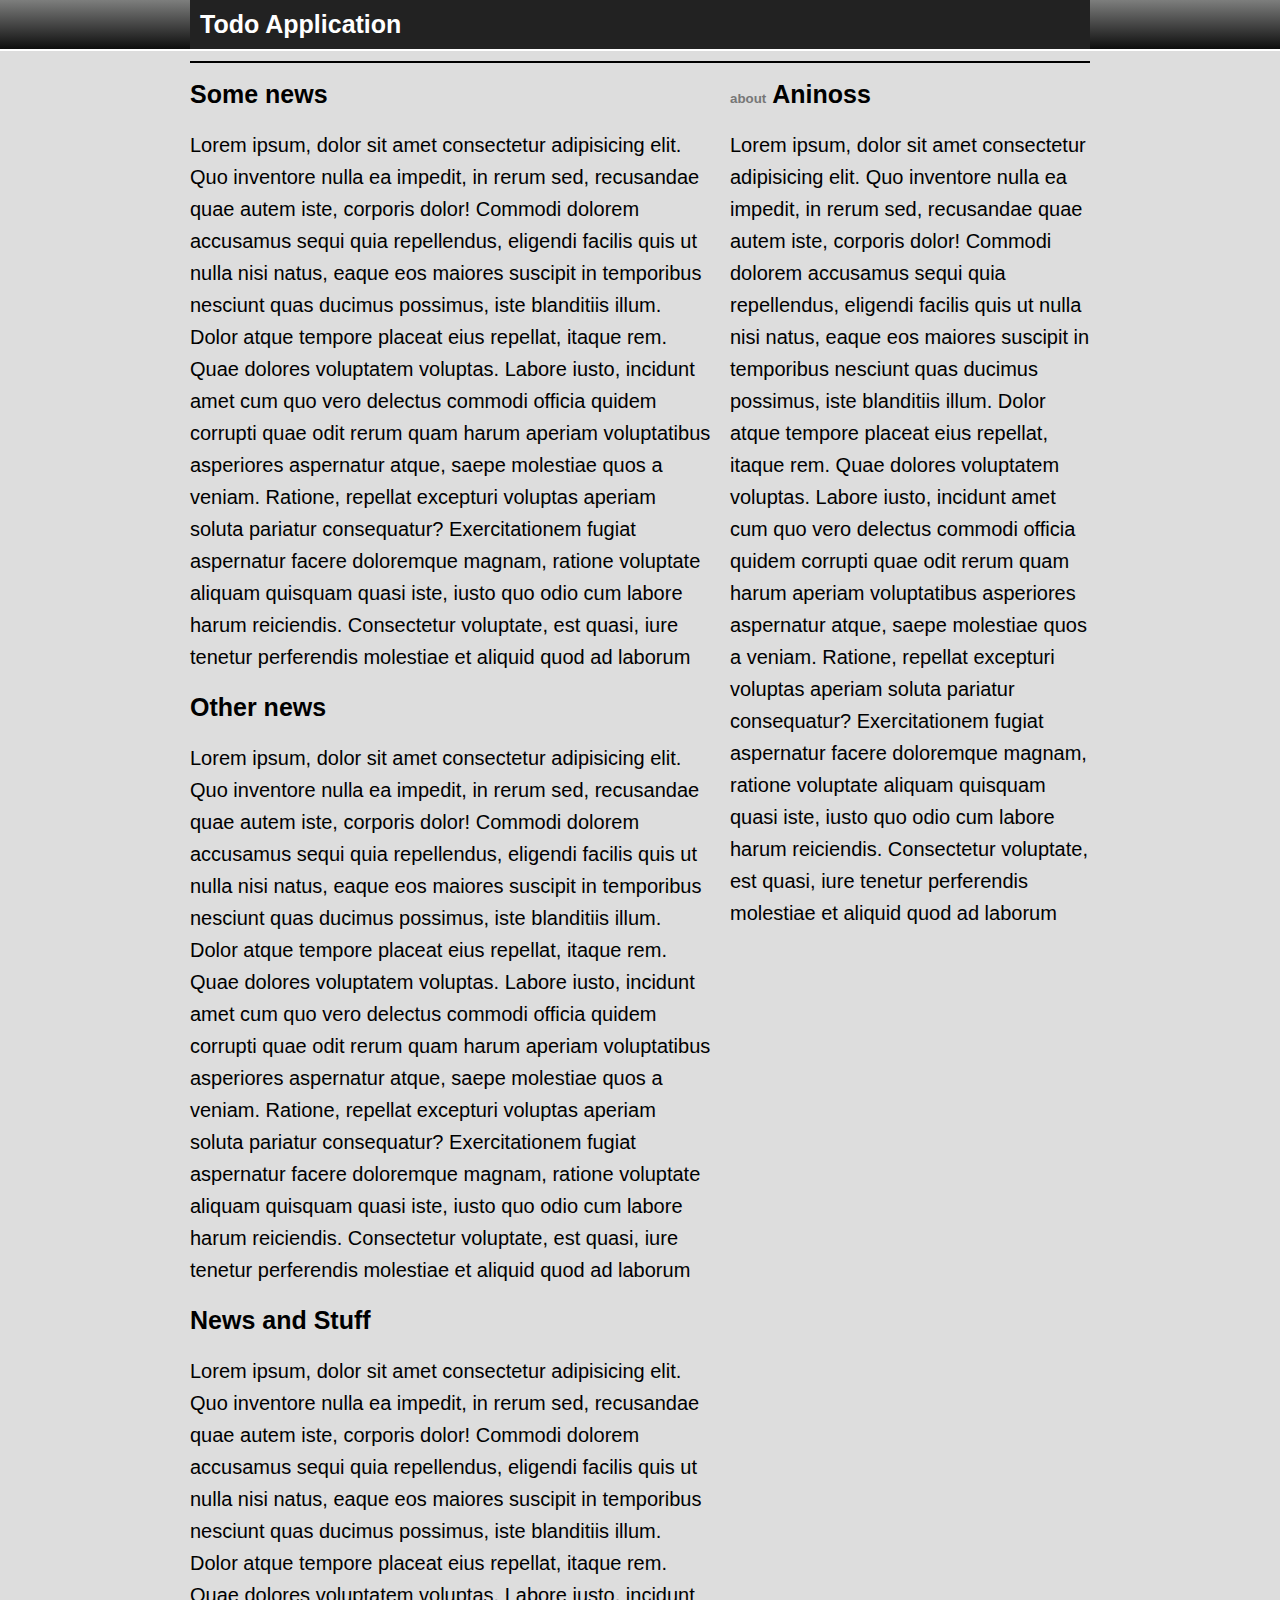
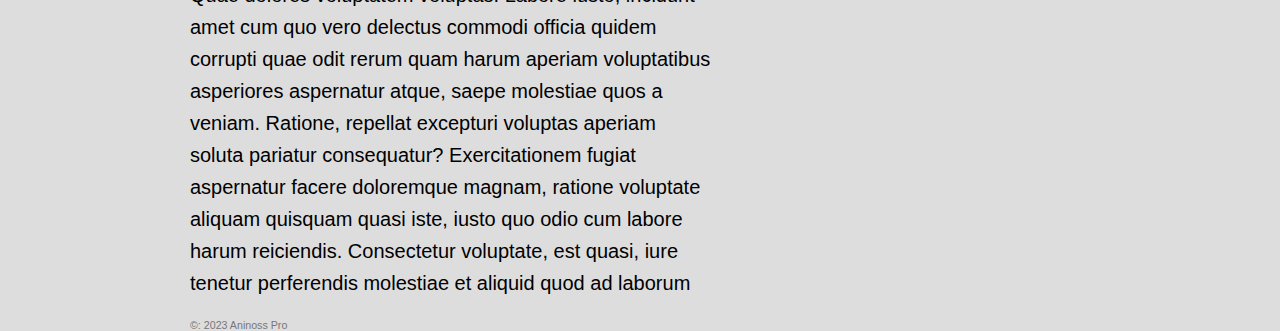
==== html/example.html @ 850fa214 "Html and Css :)" ====
<!DOCTYPE html>
<!-- What version of HTML we are using -->

<html lang="en">
  <head>
    <meta charset="UTF-8" />
    <title>Todo Application</title>
    <link href="style.css" rel="stylesheet" />
  </head>
  <body>
    <header>
      <div class="width-container">
        <h1>Todo Application</h1>
      </div>
    </header>

    <main>
      <div class="width-container">
        <div class="site-info-container clearfix">
          <section class="author">
            <h1><span>About</span> Aninoss</h1>
            <p>
              Lorem ipsum, dolor sit amet consectetur adipisicing elit. Quo
              inventore nulla ea impedit, in rerum sed, recusandae quae autem
              iste, corporis dolor! Commodi dolorem accusamus sequi quia
              repellendus, eligendi facilis quis ut nulla nisi natus, eaque eos
              maiores suscipit in temporibus nesciunt quas ducimus possimus,
              iste blanditiis illum. Dolor atque tempore placeat eius repellat,
              itaque rem. Quae dolores voluptatem voluptas. Labore iusto,
              incidunt amet cum quo vero delectus commodi officia quidem
              corrupti quae odit rerum quam harum aperiam voluptatibus
              asperiores aspernatur atque, saepe molestiae quos a veniam.
              Ratione, repellat excepturi voluptas aperiam soluta pariatur
              consequatur? Exercitationem fugiat aspernatur facere doloremque
              magnam, ratione voluptate aliquam quisquam quasi iste, iusto quo
              odio cum labore harum reiciendis. Consectetur voluptate, est
              quasi, iure tenetur perferendis molestiae et aliquid quod ad
              laborum
            </p>
          </section>
          <section class="news">
            <article>
              <h1>Some news</h1>
              <p>
                Lorem ipsum, dolor sit amet consectetur adipisicing elit. Quo
                inventore nulla ea impedit, in rerum sed, recusandae quae autem
                iste, corporis dolor! Commodi dolorem accusamus sequi quia
                repellendus, eligendi facilis quis ut nulla nisi natus, eaque
                eos maiores suscipit in temporibus nesciunt quas ducimus
                possimus, iste blanditiis illum. Dolor atque tempore placeat
                eius repellat, itaque rem. Quae dolores voluptatem voluptas.
                Labore iusto, incidunt amet cum quo vero delectus commodi
                officia quidem corrupti quae odit rerum quam harum aperiam
                voluptatibus asperiores aspernatur atque, saepe molestiae quos a
                veniam. Ratione, repellat excepturi voluptas aperiam soluta
                pariatur consequatur? Exercitationem fugiat aspernatur facere
                doloremque magnam, ratione voluptate aliquam quisquam quasi
                iste, iusto quo odio cum labore harum reiciendis. Consectetur
                voluptate, est quasi, iure tenetur perferendis molestiae et
                aliquid quod ad laborum
              </p>
            </article>
            <article>
              <h1>Other news</h1>
              <p>
                Lorem ipsum, dolor sit amet consectetur adipisicing elit. Quo
                inventore nulla ea impedit, in rerum sed, recusandae quae autem
                iste, corporis dolor! Commodi dolorem accusamus sequi quia
                repellendus, eligendi facilis quis ut nulla nisi natus, eaque
                eos maiores suscipit in temporibus nesciunt quas ducimus
                possimus, iste blanditiis illum. Dolor atque tempore placeat
                eius repellat, itaque rem. Quae dolores voluptatem voluptas.
                Labore iusto, incidunt amet cum quo vero delectus commodi
                officia quidem corrupti quae odit rerum quam harum aperiam
                voluptatibus asperiores aspernatur atque, saepe molestiae quos a
                veniam. Ratione, repellat excepturi voluptas aperiam soluta
                pariatur consequatur? Exercitationem fugiat aspernatur facere
                doloremque magnam, ratione voluptate aliquam quisquam quasi
                iste, iusto quo odio cum labore harum reiciendis. Consectetur
                voluptate, est quasi, iure tenetur perferendis molestiae et
                aliquid quod ad laborum
              </p>
            </article>
            <article>
              <h1>News and Stuff</h1>
              <p>
                Lorem ipsum, dolor sit amet consectetur adipisicing elit. Quo
                inventore nulla ea impedit, in rerum sed, recusandae quae autem
                iste, corporis dolor! Commodi dolorem accusamus sequi quia
                repellendus, eligendi facilis quis ut nulla nisi natus, eaque
                eos maiores suscipit in temporibus nesciunt quas ducimus
                possimus, iste blanditiis illum. Dolor atque tempore placeat
                eius repellat, itaque rem. Quae dolores voluptatem voluptas.
                Labore iusto, incidunt amet cum quo vero delectus commodi
                officia quidem corrupti quae odit rerum quam harum aperiam
                voluptatibus asperiores aspernatur atque, saepe molestiae quos a
                veniam. Ratione, repellat excepturi voluptas aperiam soluta
                pariatur consequatur? Exercitationem fugiat aspernatur facere
                doloremque magnam, ratione voluptate aliquam quisquam quasi
                iste, iusto quo odio cum labore harum reiciendis. Consectetur
                voluptate, est quasi, iure tenetur perferendis molestiae et
                aliquid quod ad laborum
              </p>
            </article>
          </section>
        </div>
      </div>
    </main>

    <footer class="width-container">&copy: 2023 Aninoss Pro</footer>
  </body>
</html>
---- html/style.css ----
html,
body {
    margin: 0px;
    padding: 0px;
}

body {

    font-family: 'Lato', sans-serif;
    background-color: #ddd;
}

.clearfix::after {
    content: "";
    display: table;
    clear: both;
}

.width-container {
    max-width: 900px;
    min-width: 600px;
    margin: auto;
}

header {
    /* Chrome10-25,Safari5.1-6 */
    background: linear-gradient(to bottom, #7d7e7d 0%, #0e0e0e 100%);
    /* W3C, IE10+, FF16+, Chrome26+, Opera12+, Safari7+ */
    filter: progid:DXImageTransform.Microsoft.gradient(startColorstr='#7d7e7d', endColorstr='#0e0e0e', GradientType=0);

    border-bottom: 2px solid #fff;
}

header .width-container {
    background-color: #222;
}

header h1 {
    color: #fff;
    font-size: 25px;
    margin: 0px;
    padding: 10px;

}

footer {
    font-size: 8pt;
    color: #777;
}

section.author {
    width: 40%;
    float: right;
}

section.news {
    margin-right: 42%;
}

.site-info-container {
    font-size: 20px;
    border-top: 2px solid black;
    margin-top: 10px;
}

.site-info-container p {
    line-height: 1.6;
}

.site-info-container h1 {
    font-size: 25px;
}

.site-info-container h1 span {
    font-size: 10pt;
    color: #777;
    text-transform: lowercase;
}
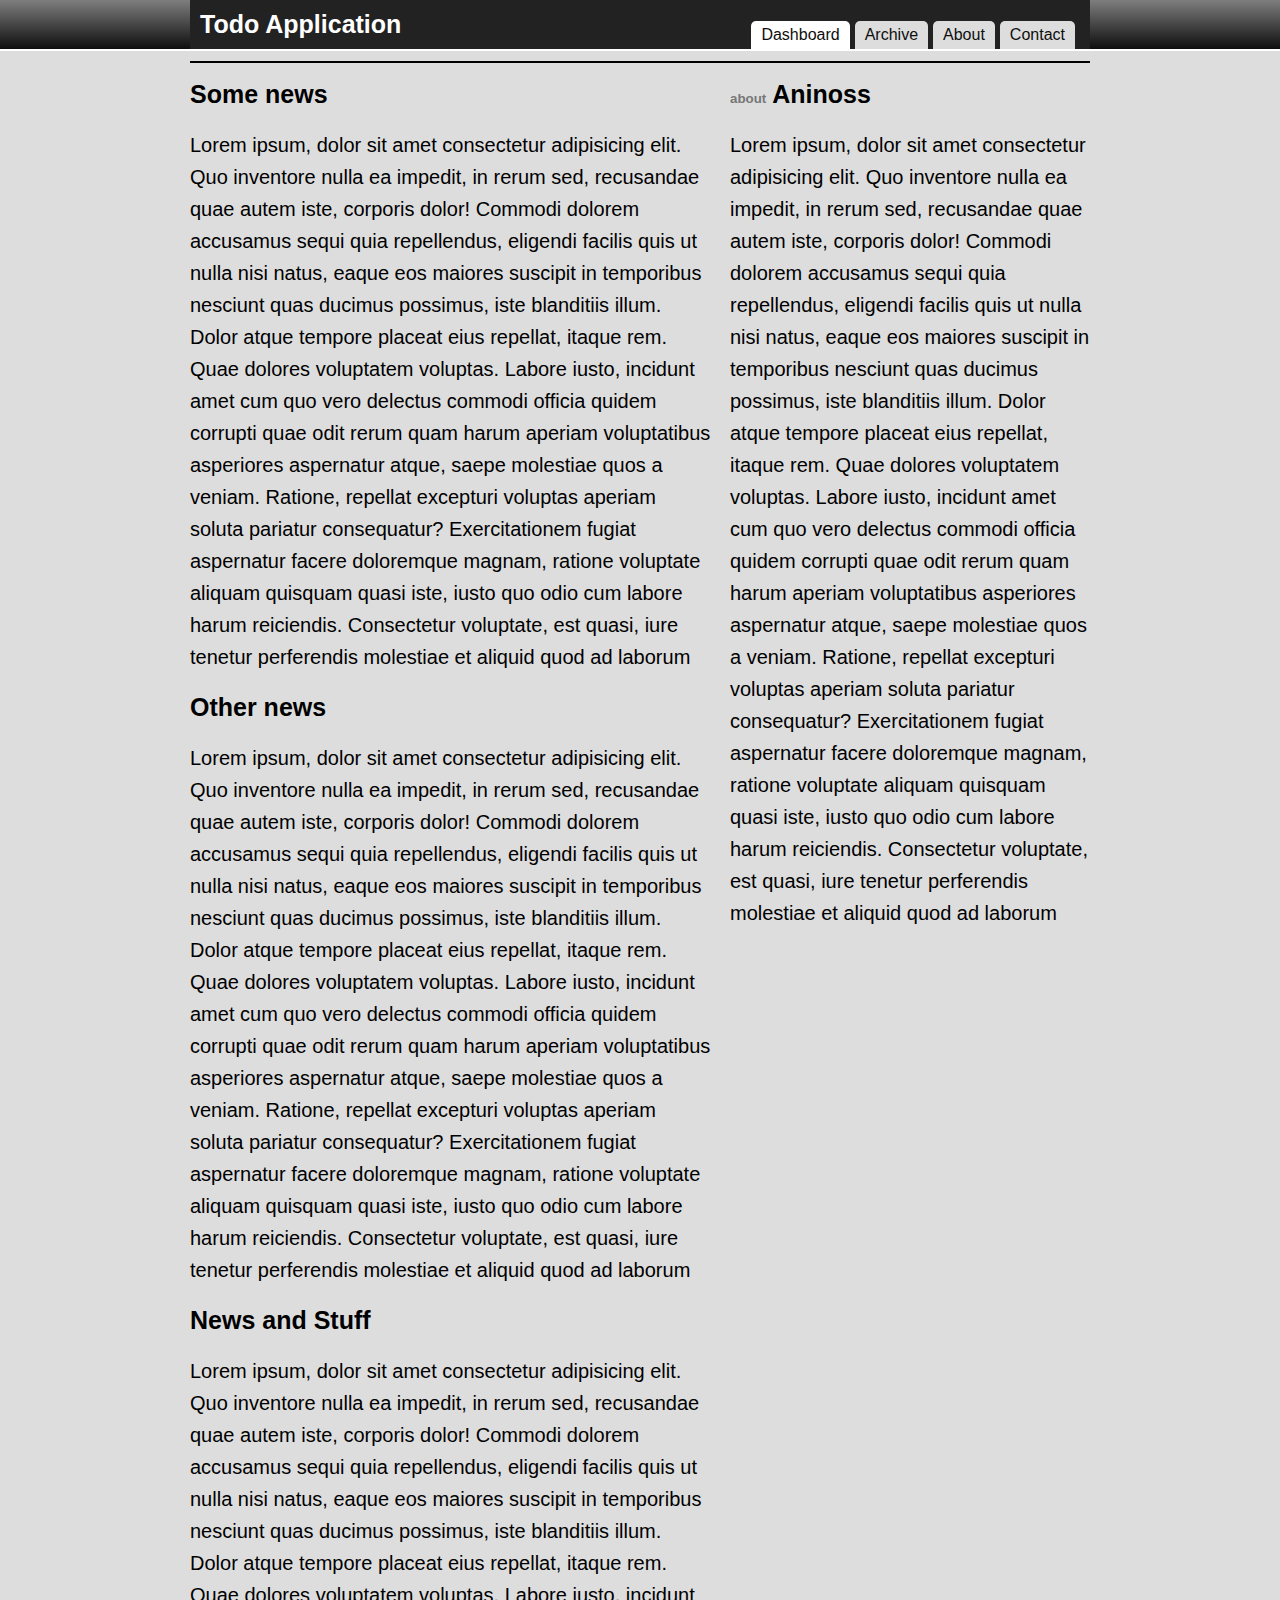
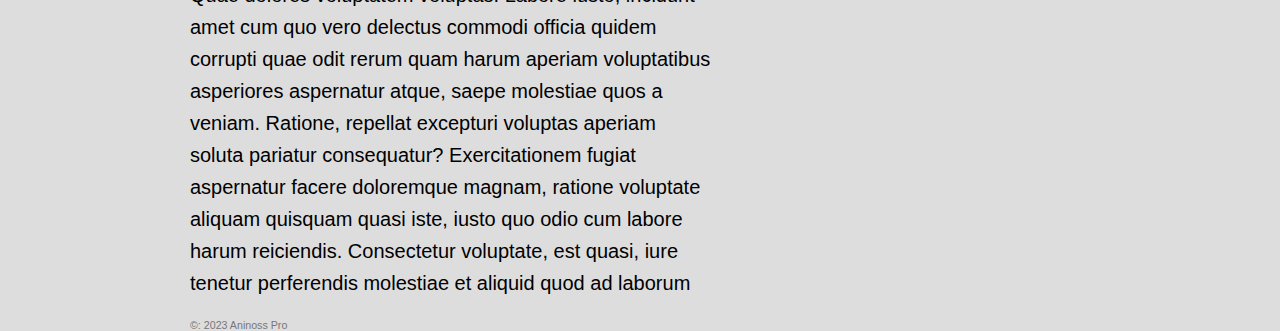
==== commit c703893f: "Adding a nav bar to my HomePage Trash Site:)" ====
--- a/html/example.html
+++ b/html/example.html
@@ -1,16 +1,32 @@
 <!DOCTYPE html>
 <!-- What version of HTML we are using -->
-
+<!-- 01:52:00 -->
 <html lang="en">
   <head>
     <meta charset="UTF-8" />
     <title>Todo Application</title>
-    <link href="style.css" rel="stylesheet" />
+    <link href="Styles/style.css" rel="stylesheet" />
   </head>
   <body>
     <header>
       <div class="width-container">
         <h1>Todo Application</h1>
+        <nav>
+          <ul>
+            <li class="active">
+              <a href="#">Dashboard</a>
+            </li>
+            <li>
+              <a href="#">Archive</a>
+            </li>
+            <li>
+              <a href="#">About</a>
+            </li>
+            <li>
+              <a href="#">Contact</a>
+            </li>
+          </ul>
+        </nav>
       </div>
     </header>
 
--- a/html/Styles/style.css
+++ b/html/Styles/style.css
@@ -0,0 +1,122 @@
+html,
+body {
+    margin: 0px;
+    padding: 0px;
+}
+
+body {
+
+    font-family: 'Lato', sans-serif;
+    background-color: #ddd;
+}
+
+.clearfix::after {
+    content: "";
+    display: table;
+    clear: both;
+}
+
+.width-container {
+    max-width: 900px;
+    min-width: 600px;
+    margin: auto;
+}
+
+header {
+    /* Chrome10-25,Safari5.1-6 */
+    background: linear-gradient(to bottom, #7d7e7d 0%, #0e0e0e 100%);
+    /* W3C, IE10+, FF16+, Chrome26+, Opera12+, Safari7+ */
+    filter: progid:DXImageTransform.Microsoft.gradient(startColorstr='#7d7e7d', endColorstr='#0e0e0e', GradientType=0);
+
+    border-bottom: 2px solid #fff;
+    /* position: fixed;
+    top: 0px;
+    left: 0px;
+    right: 0px;
+    margin: 0px; */
+}
+
+header .width-container {
+    position: relative;
+    background-color: #222;
+
+}
+
+header h1 {
+    color: #fff;
+    font-size: 25px;
+    margin: 0px;
+    padding: 10px;
+
+}
+
+header ul {
+    position: absolute;
+    right: 15px;
+    bottom: 0px;
+    margin: 0;
+    padding: 0;
+    list-style: none;
+
+}
+
+header ul li {
+    padding: 0;
+    margin: 0;
+
+    float: left;
+}
+
+header ul li a {
+    display: block;
+    text-decoration: none;
+    background: #ddd;
+    color: #0e0e0e;
+    border-radius: 5px 5px 0 0px;
+    margin-left: 5px;
+    padding: 5px 10px;
+}
+
+header ul li.active a {
+    background: #fff;
+    cursor: default;
+}
+
+header ul li:hover a {
+    background: #fff;
+
+}
+
+footer {
+    font-size: 8pt;
+    color: #777;
+}
+
+section.author {
+    width: 40%;
+    float: right;
+}
+
+section.news {
+    margin-right: 42%;
+}
+
+.site-info-container {
+    font-size: 20px;
+    border-top: 2px solid black;
+    margin-top: 10px;
+}
+
+.site-info-container p {
+    line-height: 1.6;
+}
+
+.site-info-container h1 {
+    font-size: 25px;
+}
+
+.site-info-container h1 span {
+    font-size: 10pt;
+    color: #777;
+    text-transform: lowercase;
+}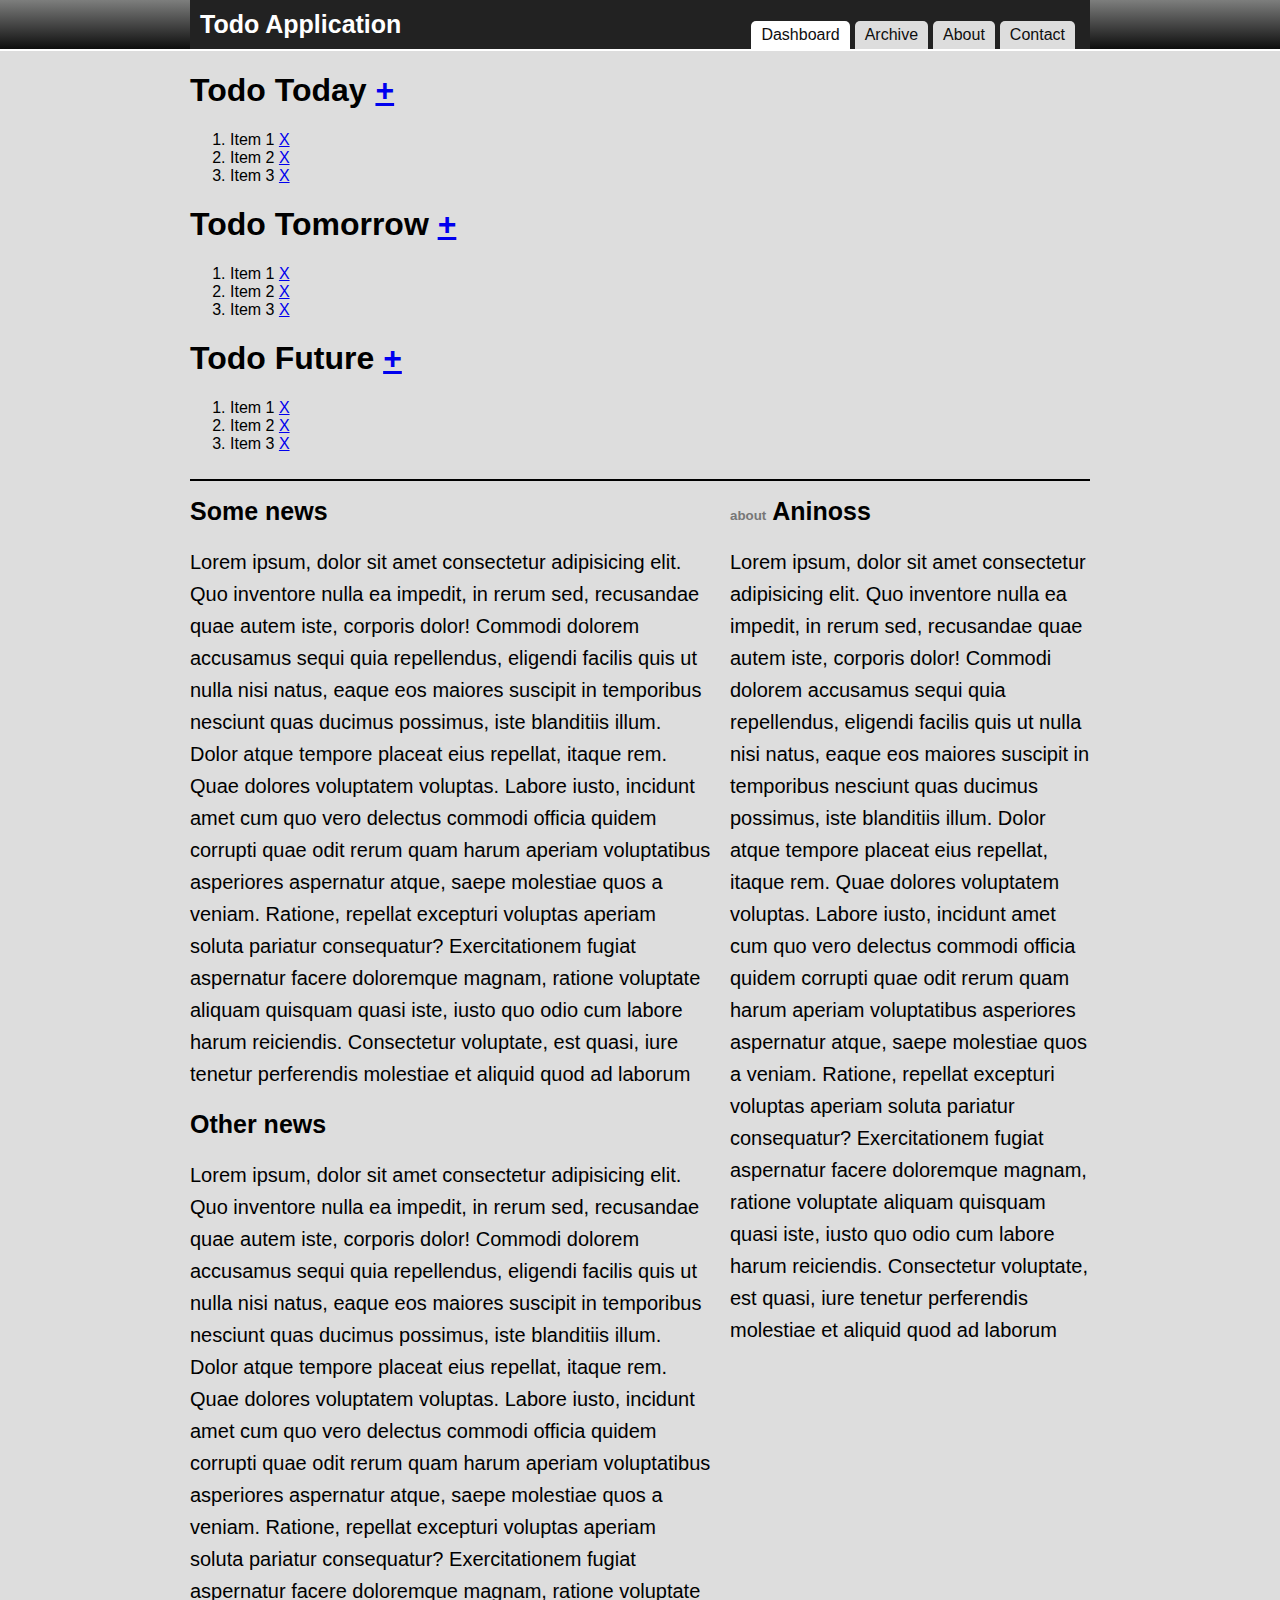
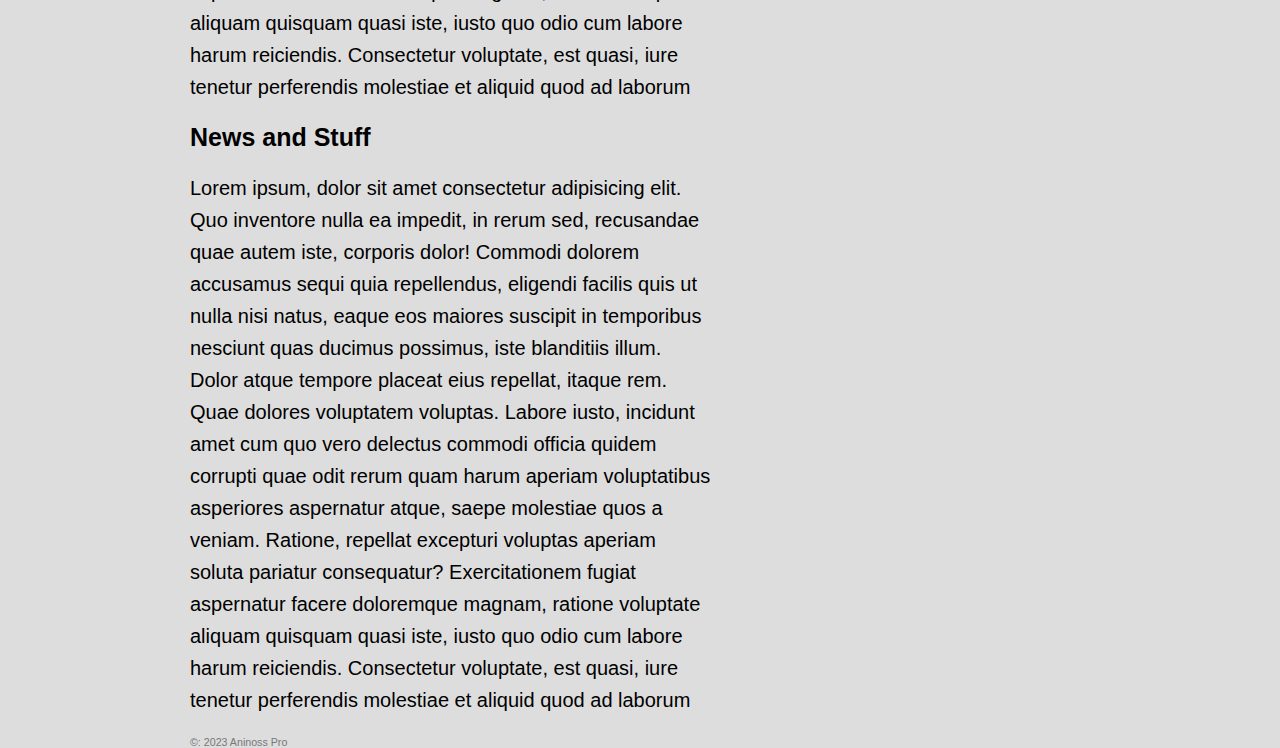
==== commit 12d29f89: "Working on Todo List Item's" ====
--- a/html/example.html
+++ b/html/example.html
@@ -32,6 +32,35 @@
 
     <main>
       <div class="width-container">
+        <div class="todo-container clearfix">
+          <section>
+            <h1>Todo Today <a href="#">+</a></h1>
+            <ol class="todo-list">
+              <li class="finished">Item 1 <a href="#">X</a></li>
+              <li class="finished">Item 2 <a href="#">X</a></li>
+              <li class="important">Item 3 <a href="#">X</a></li>
+            </ol>
+          </section>
+
+          <section>
+            <h1>Todo Tomorrow <a href="#">+</a></h1>
+            <ol class="todo-list">
+              <li>Item 1 <a href="#">X</a></li>
+              <li>Item 2 <a href="#">X</a></li>
+              <li class="important">Item 3 <a href="#">X</a></li>
+            </ol>
+          </section>
+
+          <section>
+            <h1>Todo Future <a href="#">+</a></h1>
+            <ol class="todo-list">
+              <li class="finished">Item 1 <a href="#">X</a></li>
+              <li class="finished">Item 2 <a href="#">X</a></li>
+              <li class="important">Item 3 <a href="#">X</a></li>
+            </ol>
+          </section>
+        </div>
+
         <div class="site-info-container clearfix">
           <section class="author">
             <h1><span>About</span> Aninoss</h1>
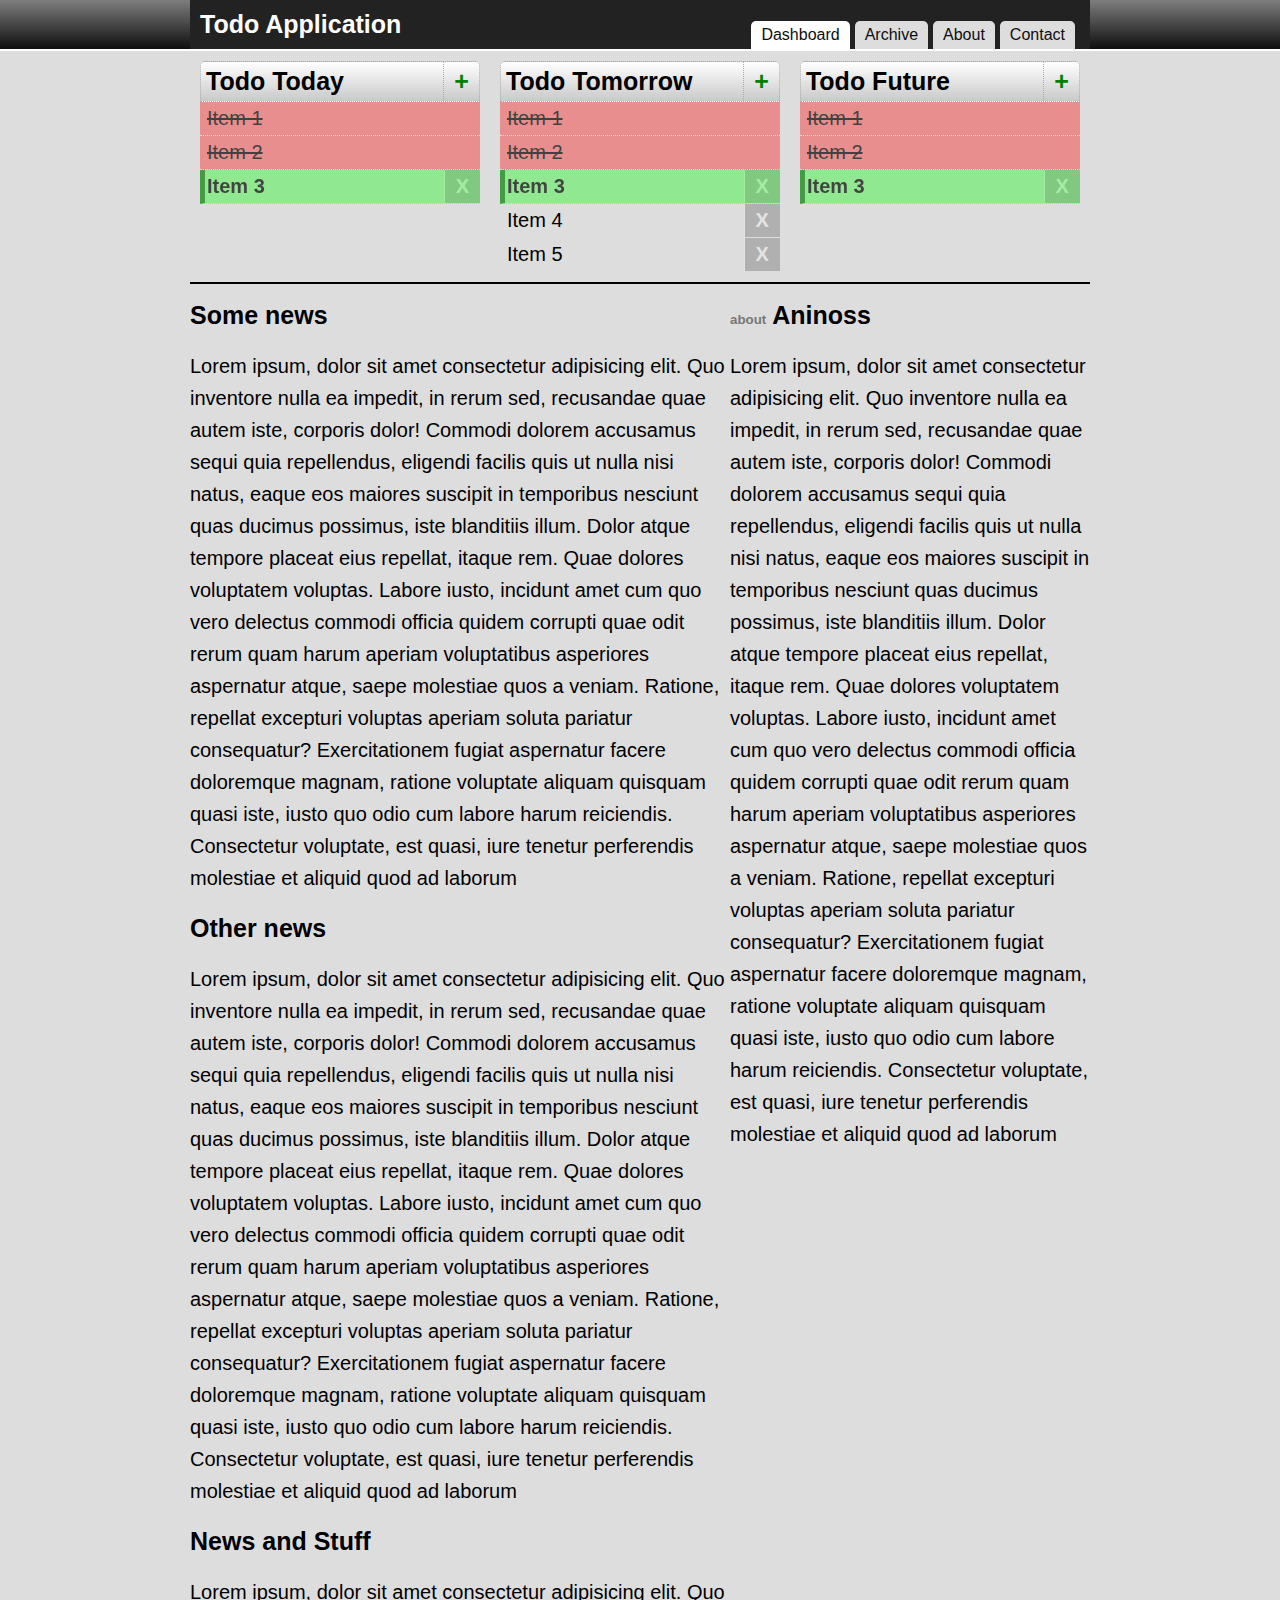
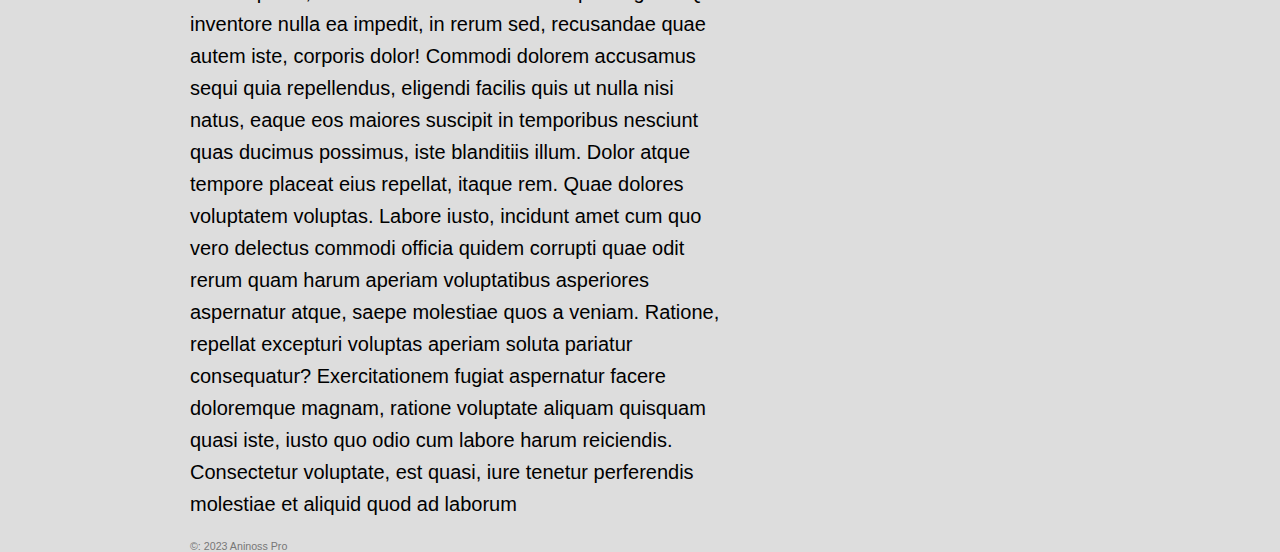
==== commit 9edc9429: "Done the Menu nav bar and Todo List :)" ====
--- a/html/example.html
+++ b/html/example.html
@@ -36,27 +36,29 @@
           <section>
             <h1>Todo Today <a href="#">+</a></h1>
             <ol class="todo-list">
-              <li class="finished">Item 1 <a href="#">X</a></li>
-              <li class="finished">Item 2 <a href="#">X</a></li>
-              <li class="important">Item 3 <a href="#">X</a></li>
+              <li class="finished">Item 1</li>
+              <li class="finished">Item 2</li>
+              <li class="important">Item 3 <a href="#" class="finish">X</a></li>
             </ol>
           </section>
 
           <section>
             <h1>Todo Tomorrow <a href="#">+</a></h1>
             <ol class="todo-list">
-              <li>Item 1 <a href="#">X</a></li>
-              <li>Item 2 <a href="#">X</a></li>
-              <li class="important">Item 3 <a href="#">X</a></li>
+              <li class="finished">Item 1</li>
+              <li class="finished">Item 2</li>
+              <li class="important">Item 3 <a href="#" class="finish">X</a></li>
+              <li>Item 4 <a href="#" class="finish">X</a></li>
+              <li>Item 5 <a href="#" class="finish">X</a></li>
             </ol>
           </section>
 
           <section>
             <h1>Todo Future <a href="#">+</a></h1>
             <ol class="todo-list">
-              <li class="finished">Item 1 <a href="#">X</a></li>
-              <li class="finished">Item 2 <a href="#">X</a></li>
-              <li class="important">Item 3 <a href="#">X</a></li>
+              <li class="finished">Item 1</li>
+              <li class="finished">Item 2</li>
+              <li class="important">Item 3 <a href="#" class="finish">X</a></li>
             </ol>
           </section>
         </div>
--- a/html/Styles/style.css
+++ b/html/Styles/style.css
@@ -22,6 +22,7 @@
     margin: auto;
 }
 
+/* Header Css :) */
 header {
     /* Chrome10-25,Safari5.1-6 */
     background: linear-gradient(to bottom, #7d7e7d 0%, #0e0e0e 100%);
@@ -84,21 +85,103 @@
 
 header ul li:hover a {
     background: #fff;
-
-}
-
-footer {
-    font-size: 8pt;
-    color: #777;
-}
-
+}
+
+/* The Todo List Css */
+.todo-container section {
+    box-sizing: border-box;
+    float: left;
+    width: 33.33%;
+    margin-top: 10px;
+
+    padding: 0 10px;
+}
+
+.todo-container h1 {
+    position: relative;
+
+    font-size: 25px;
+    padding: 5px;
+    margin: 0;
+    border: 1px dotted #aaa;
+
+    border-top-left-radius: 5px;
+    border-top-right-radius: 5px;
+
+    background: linear-gradient(to bottom, #ffffff 0%, #c9c9c9 100%);
+    filter: progid:DXImageTransform.Microsoft.gradient(startColorstr='#ffffff', endColorstr='#c9c9c9', GradientType=0);
+}
+
+.todo-container h1 a {
+    display: block;
+    position: absolute;
+    top: 0;
+    right: 0;
+    padding: 5px 10px;
+    color: green;
+    border-left: 1px dotted #aaa;
+    font-weight: bold;
+    text-decoration: none;
+}
+
+/* Todo list Css */
+.todo-list {
+    list-style: none;
+    padding: 0px;
+    margin: 0;
+    font-size: 20px;
+}
+
+.todo-list li {
+    padding: 5px;
+    padding-left: 7px;
+    margin: 0;
+    border-bottom: 1px dotted #ddd;
+    cursor: pointer;
+    position: relative;
+}
+
+.todo-list li.finished {
+    background: rgba(255, 0, 0, .5);
+    text-decoration: line-through;
+    opacity: .7;
+}
+
+.todo-list li.important {
+    border-left: 5px solid green;
+    padding-left: 2px;
+    background: rgba(0, 255, 0, 0.5);
+    opacity: .7;
+    font-weight: bold;
+}
+
+.todo-list .finish {
+    display: block;
+    position: absolute;
+    top: 0;
+    right: 0;
+    padding: 5px 11px;
+    font-weight: bolder;
+    text-decoration: none;
+    background: black;
+    color: #fff;
+    opacity: .2;
+    border-left: 1px solid #fff;
+}
+
+.todo-list .finish:hover {
+    background: red;
+    opacity: .7;
+}
+
+/* The Autor and News Css */
 section.author {
     width: 40%;
     float: right;
 }
 
 section.news {
-    margin-right: 42%;
+    margin-right: 40%;
 }
 
 .site-info-container {
@@ -119,4 +202,10 @@
     font-size: 10pt;
     color: #777;
     text-transform: lowercase;
+}
+
+
+footer {
+    font-size: 8pt;
+    color: #777;
 }